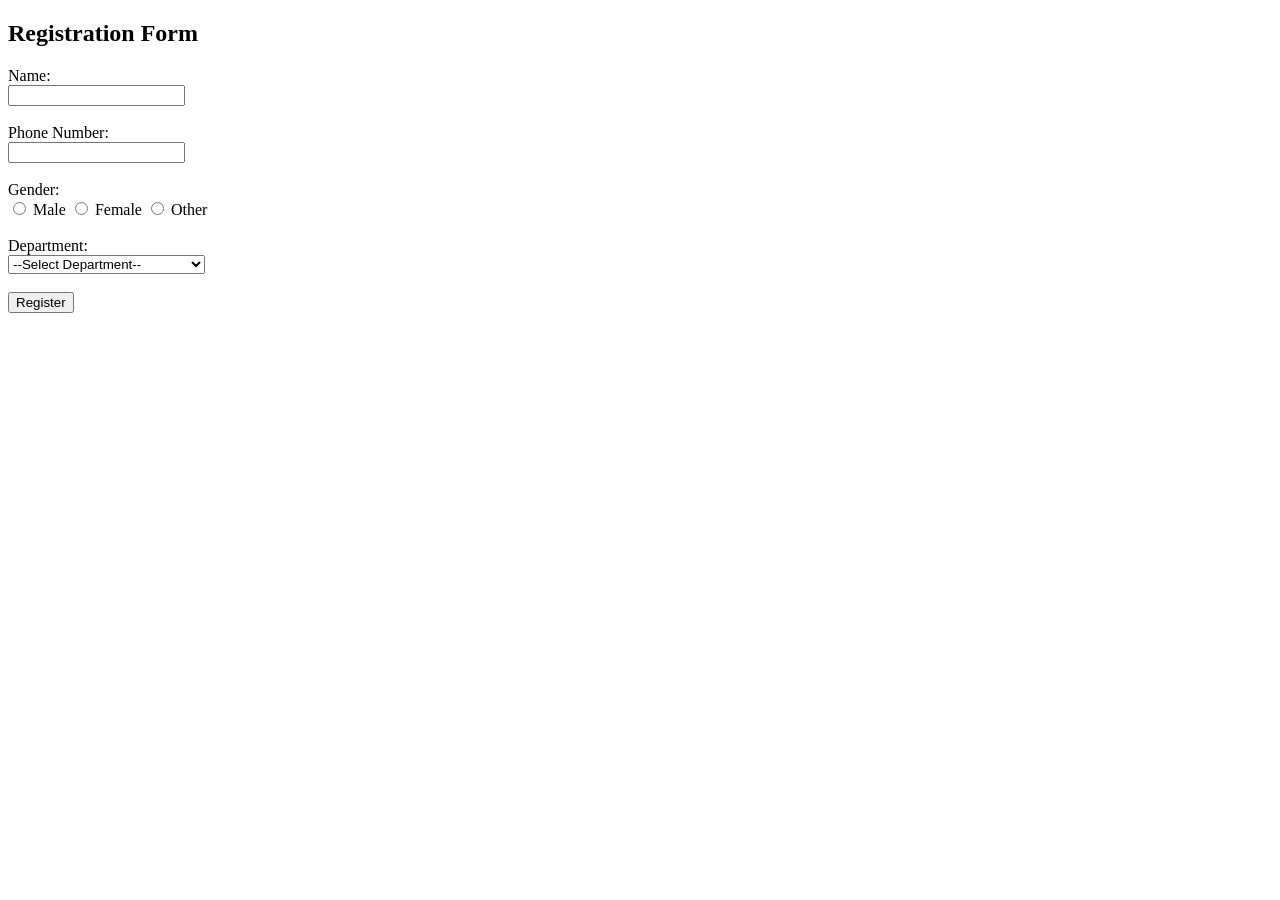
==== index.html @ 643a3a6b "Add registration form in index.html" ====
<!DOCTYPE html>
<html>
<head>
    <title>Registration Form</title>
</head>
<body>

<h2>Registration Form</h2>

<form action="details.html" method="GET">
    <!-- Name -->
    <label for="name">Name:</label><br>
    <input type="text" id="name" name="name" required><br><br>

    <!-- Phone Number -->
    <label for="phone">Phone Number:</label><br>
    <input type="tel" id="phone" name="phone" required><br><br>

    <!-- Gender -->
    <label>Gender:</label><br>
    <input type="radio" id="male" name="gender" value="Male" required>
    <label for="male">Male</label>

    <input type="radio" id="female" name="gender" value="Female">
    <label for="female">Female</label>

    <input type="radio" id="other" name="gender" value="Other">
    <label for="other">Other</label><br><br>

    <!-- Department -->
    <label for="department">Department:</label><br>
    <select id="department" name="department" required>
        <option value="">--Select Department--</option>
        <option value="CSE">Computer Science</option>
        <option value="ECE">Electronics & Communication</option>
        <option value="EEE">Electrical & Electronics</option>
        <option value="ME">Mechanical</option>
        <option value="CE">Civil</option>
    </select><br><br>

    <button type="submit">Register</button>
</form>

</body>
</html>
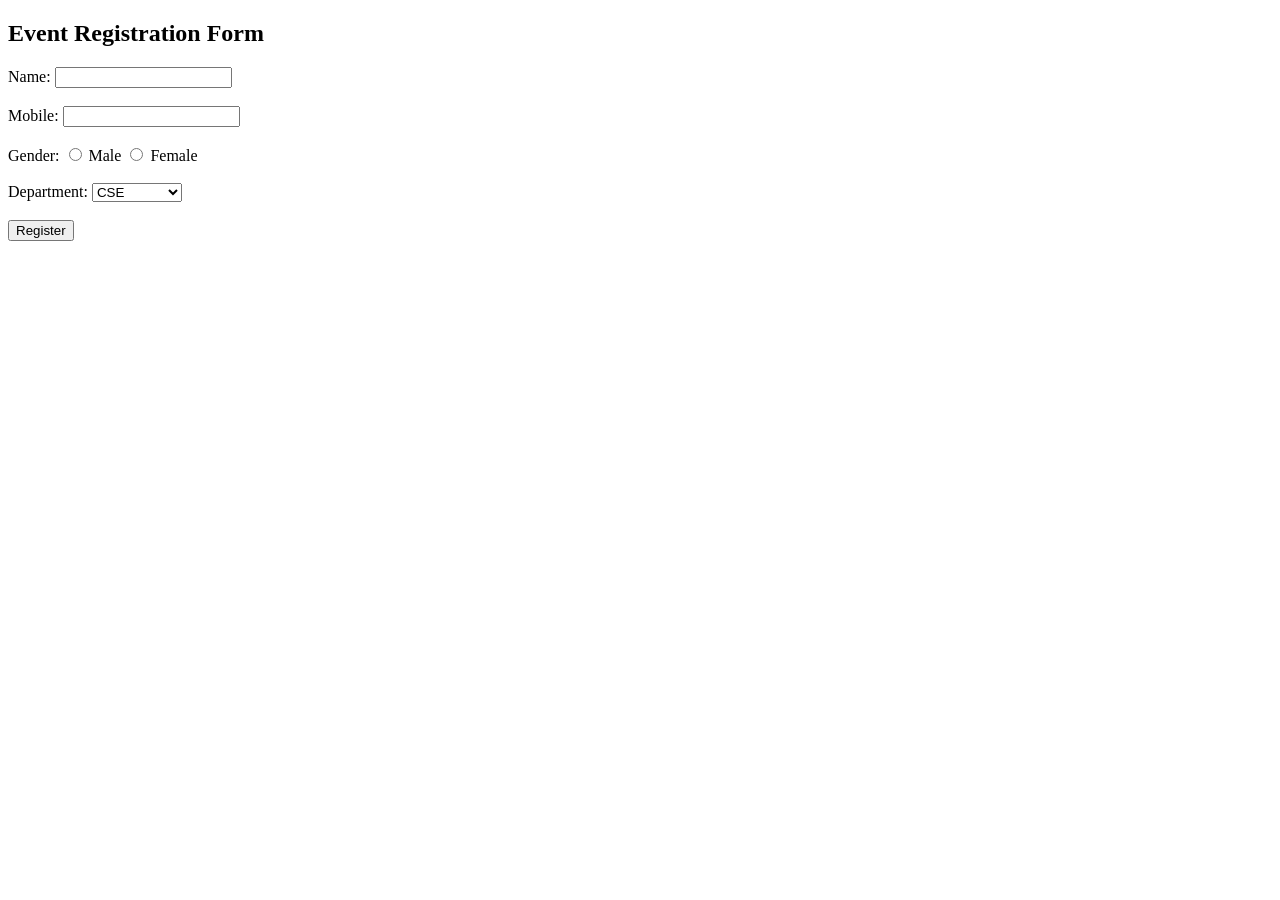
==== commit 4290df02: "Update registration form" ====
--- a/index.html
+++ b/index.html
@@ -1,44 +1,39 @@
 <!DOCTYPE html>
 <html>
 <head>
-    <title>Registration Form</title>
+    <title>Event Registration Form</title>
 </head>
 <body>
 
-<h2>Registration Form</h2>
+<h2>Event Registration Form</h2>
 
-<form action="details.html" method="GET">
-    <!-- Name -->
-    <label for="name">Name:</label><br>
-    <input type="text" id="name" name="name" required><br><br>
+<form action="success.html" method="GET">
 
-    <!-- Phone Number -->
-    <label for="phone">Phone Number:</label><br>
-    <input type="tel" id="phone" name="phone" required><br><br>
+    Name:
+    <input type="text" name="username" required>
+    <br><br>
 
-    <!-- Gender -->
-    <label>Gender:</label><br>
-    <input type="radio" id="male" name="gender" value="Male" required>
-    <label for="male">Male</label>
+    Mobile:
+    <input type="text" name="mobile" required>
+    <br><br>
 
-    <input type="radio" id="female" name="gender" value="Female">
-    <label for="female">Female</label>
+    Gender:
+    <input type="radio" name="gender" value="Male" required> Male
+    <input type="radio" name="gender" value="Female"> Female
+    <br><br>
 
-    <input type="radio" id="other" name="gender" value="Other">
-    <label for="other">Other</label><br><br>
+    Department:
+    <select name="department" required>
+        <option value="CSE">CSE</option>
+        <option value="ECE">ECE</option>
+        <option value="EEE">EEE</option>
+        <option value="Mechanical">Mechanical</option>
+        <option value="Civil">Civil</option>
+    </select>
+    <br><br>
 
-    <!-- Department -->
-    <label for="department">Department:</label><br>
-    <select id="department" name="department" required>
-        <option value="">--Select Department--</option>
-        <option value="CSE">Computer Science</option>
-        <option value="ECE">Electronics & Communication</option>
-        <option value="EEE">Electrical & Electronics</option>
-        <option value="ME">Mechanical</option>
-        <option value="CE">Civil</option>
-    </select><br><br>
+    <input type="submit" value="Register">
 
-    <button type="submit">Register</button>
 </form>
 
 </body>
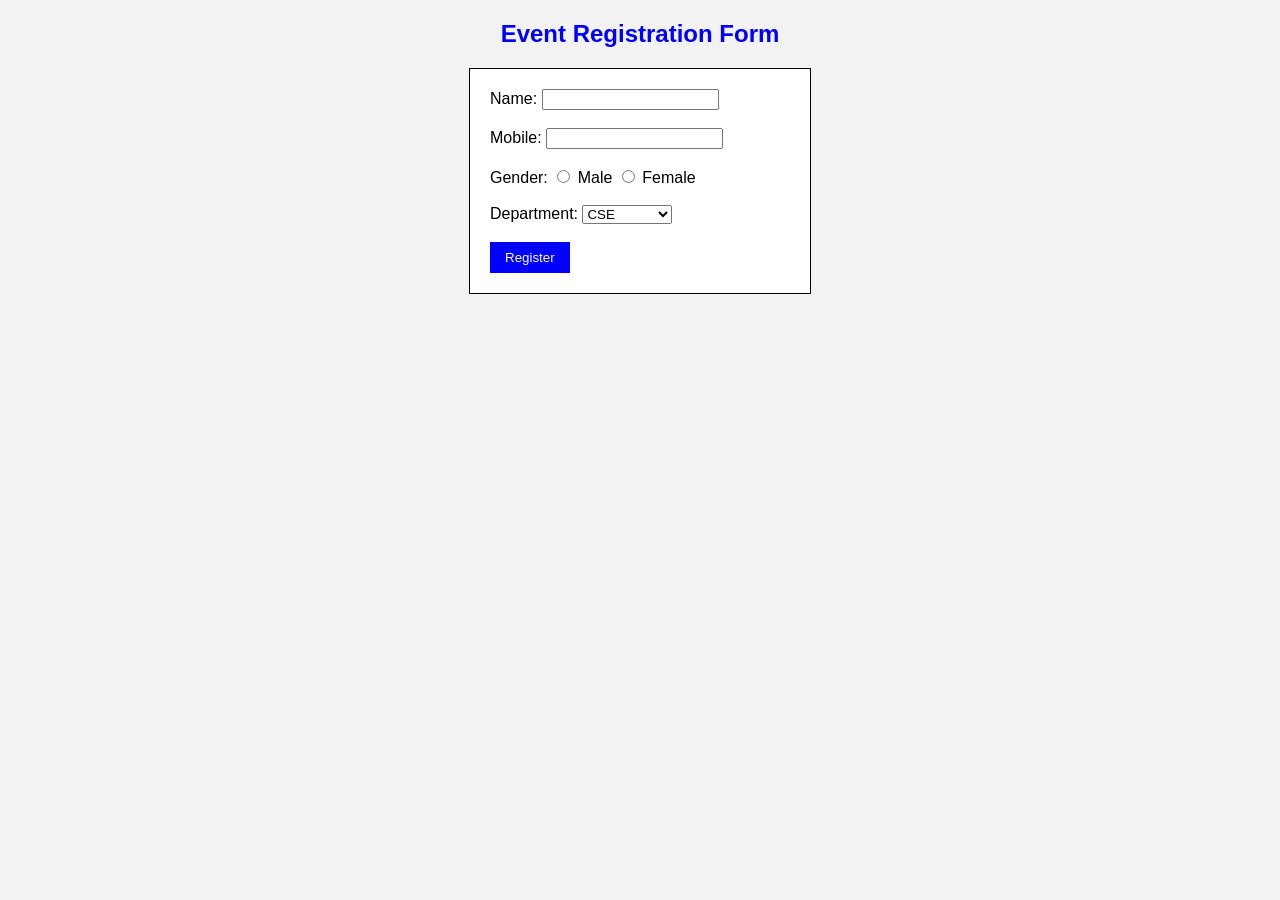
==== commit ea0d3ac8: "Enhance styling of event registration form" ====
--- a/index.html
+++ b/index.html
@@ -3,11 +3,13 @@
 <head>
     <title>Event Registration Form</title>
 </head>
-<body>
+<body style="font-family: Arial; background-color:#f2f2f2;">
 
-<h2>Event Registration Form</h2>
+<h2 style="color:blue; text-align:center;">Event Registration Form</h2>
 
-<form action="success.html" method="GET">
+
+<form action="success.html" method="GET"
+          style="background:white; width:300px; margin:auto; padding:20px; border:1px solid black;">
 
     Name:
     <input type="text" name="username" required>
@@ -32,7 +34,8 @@
     </select>
     <br><br>
 
-    <input type="submit" value="Register">
+    <input type="submit" value="Register"
+        style="background:blue; color:white; padding:8px 15px; border:none;">
 
 </form>
 
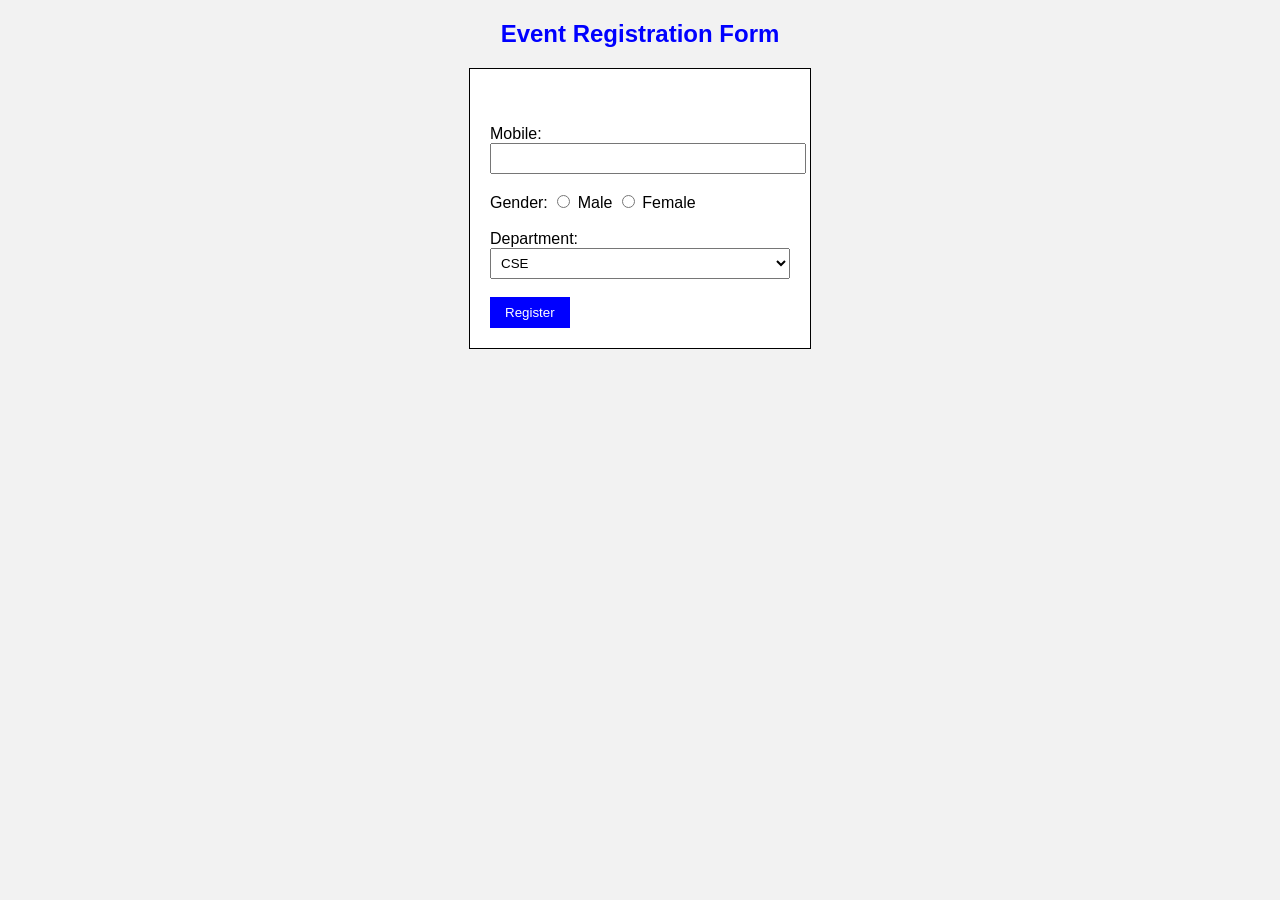
==== commit 1d25bad8: "Update index.html" ====
--- a/index.html
+++ b/index.html
@@ -2,14 +2,45 @@
 <html>
 <head>
     <title>Event Registration Form</title>
+    <style>
+body{
+    font-family: Arial;
+    background:#f2f2f2;
+}
+
+h2{
+    text-align:center;
+    color:blue;
+}
+
+form{
+    width:300px;
+    margin:auto;
+    padding:20px;
+    background:white;
+    border:1px solid black;
+}
+
+input[type=text],select{
+    width:100%;
+    padding:6px;
+}
+
+input[type=submit]{
+    background:blue;
+    color:white;
+    padding:8px 15px;
+    border:none;
+    cursor:pointer;
+}
+        </style>
 </head>
-<body style="font-family: Arial; background-color:#f2f2f2;">
+<body>
 
-<h2 style="color:blue; text-align:center;">Event Registration Form</h2>
+<h2>Event Registration Form</h2>
 
 
 <form action="success.html" method="GET"
-          style="background:white; width:300px; margin:auto; padding:20px; border:1px solid black;">
 
     Name:
     <input type="text" name="username" required>
@@ -34,8 +65,7 @@
     </select>
     <br><br>
 
-    <input type="submit" value="Register"
-        style="background:blue; color:white; padding:8px 15px; border:none;">
+    <input type="submit" value="Register">
 
 </form>
 
